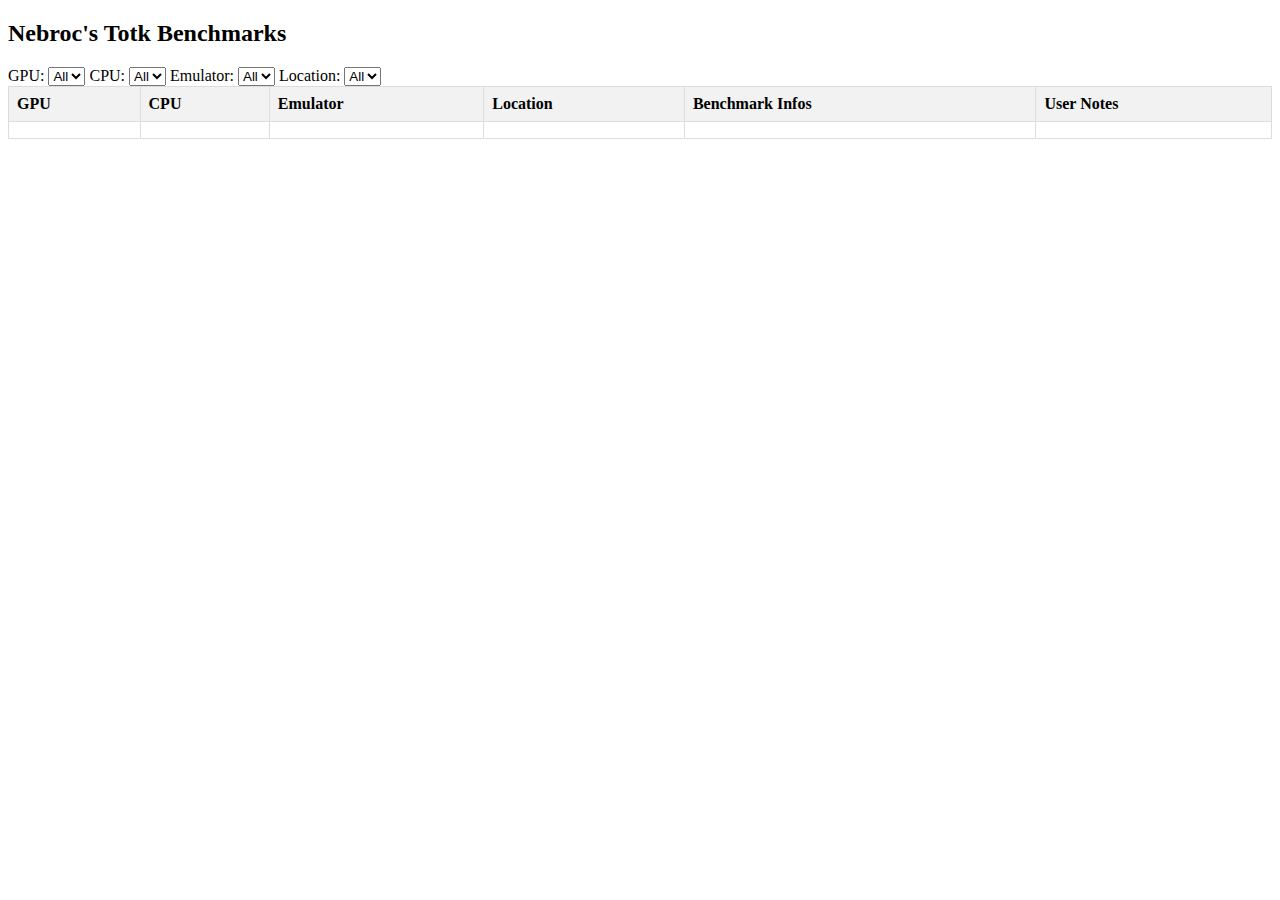
==== index.html @ 923b00d3 "Update index.html" ====
<!DOCTYPE html>
<html lang="fr">
<head>
    <meta charset="UTF-8">
    <meta name="viewport" content="width=device-width, initial-scale=1.0">
    <title>Nebroc's Totk Benchmarks</title>
    <style>
        table {
            width: 100%;
            border-collapse: collapse;
        }

        th, td {
            border: 1px solid #ddd;
            padding: 8px;
            text-align: left;
        }

        th {
            background-color: #f2f2f2;
        }

        tr:nth-child(even) {
            background-color: #f2f2f2;
        }
    </style>
</head>
<body>

<h2>Nebroc's Totk Benchmarks</h2>

<!-- Calls the php that extract things from the JSON -->
<?php include 'load_data.php'; ?> 

<form>
    <label for="gpu-filter">GPU:</label>
    <select id="gpu-filter">
        <option value="">All</option>
    </select>

    <label for="cpu-filter">CPU:</label>
<select id="cpu-filter">
    <option value="">All</option>
</select>

<label for="emulator-filter">Emulator:</label>
<select id="emulator-filter">
    <option value="">All</option>
</select>

<label for="location-filter">Location:</label>
<select id="location-filter">
    <option value="">All</option>
</select>

</form>

<!-- TABLEAU -->
<table id="comparison-table">
    <thead>
        <tr>
            <th>GPU</th>
            <th>CPU</th>
            <th>Emulator</th>
            <th>Location</th>
            <th>Benchmark Infos</th>
            <th>User Notes</th>
        </tr>
    </thead>
    <tbody>
        <tr>
            <td></td>
            <td></td>
            <td></td>
            <td></td>
            <td></td>
            <td></td>
        </tr>
    </tbody>
</table>

<script>
fetch("database.json")
  .then(response => response.json())
  .then(jsonResponse => console.log(jsonResponse))  


document.addEventListener('DOMContentLoaded', function () {
    const gpuFilter = document.getElementById('gpu-filter');
    const cpuFilter = document.getElementById('cpu-filter');
    const emulatorFilter = document.getElementById('emulator-filter');
    const locationFilter = document.getElementById('location-filter');
    const tableRows = document.querySelectorAll('#comparison-table tbody tr');

    function filterTable() {
    const selectedGPU = gpuFilter.value;
    const selectedCPU = cpuFilter.value;
    const selectedEmulator = emulatorFilter.value;
    const selectedLocation = locationFilter.value;

    tableRows.forEach(row => {
        row.style.display = ''; // all lines are shown by default
        const gpuCell = row.querySelector('td:nth-child(1)').textContent;
        const cpuCell = row.querySelector('td:nth-child(2)').textContent;
        const emulatorCell = row.querySelector('td:nth-child(3)').textContent;
        const locationCell = row.querySelector('td:nth-child(4)').textContent.trim();

        if (
            (selectedGPU === '' || gpuCell === selectedGPU) &&
            (selectedCPU === '' || cpuCell === selectedCPU) &&
            (selectedEmulator === '' || emulatorCell === selectedEmulator) &&
            (selectedLocation === '' || locationCell === selectedLocation)
        ) {
            row.style.display = ''; 
        } else {
            row.style.display = 'none';
        }
    });
}



    gpuFilter.addEventListener('change', filterTable);
    cpuFilter.addEventListener('change', filterTable);
    emulatorFilter.addEventListener('change', filterTable);
    locationFilter.addEventListener('change', filterTable);

    // Initial call
    filterTable();
});

</script>

</body>
</html>
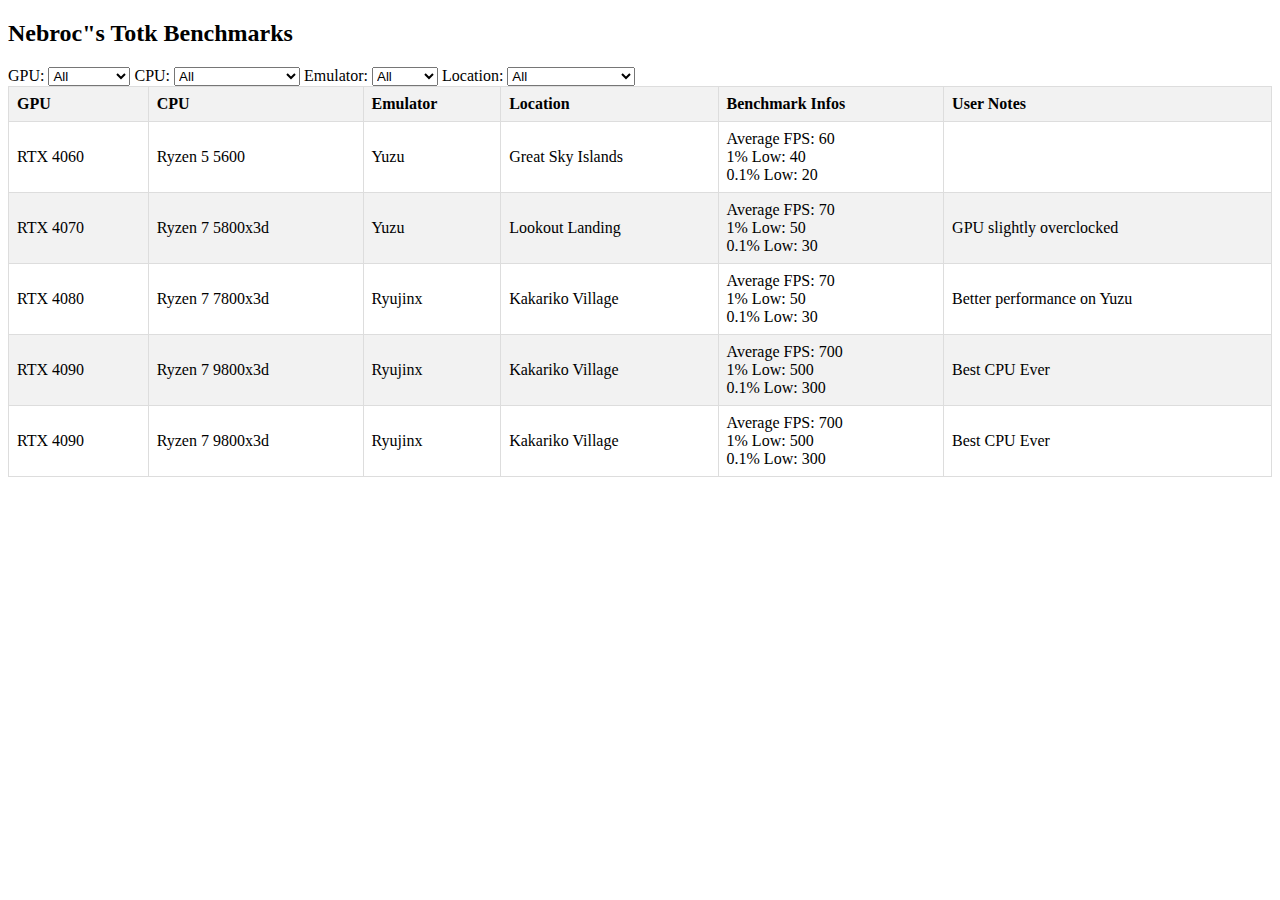
==== commit 5f6fc18a: "Add files via upload" ====
--- a/index.html
+++ b/index.html
@@ -1,9 +1,12 @@
 <!DOCTYPE html>
 <html lang="fr">
 <head>
+    <meta http-equiv="Cache-Control" content="no-cache, no-store, must-revalidate"> 
+    <meta http-equiv="Pragma" content="no-cache"> 
+    <meta http-equiv="Expires" content="0">
     <meta charset="UTF-8">
     <meta name="viewport" content="width=device-width, initial-scale=1.0">
-    <title>Nebroc's Totk Benchmarks</title>
+    <title>Nebroc"s Totk Benchmarks</title>
     <style>
         table {
             width: 100%;
@@ -14,6 +17,7 @@
             border: 1px solid #ddd;
             padding: 8px;
             text-align: left;
+            white-space: pre-line;
         }
 
         th {
@@ -27,35 +31,31 @@
 </head>
 <body>
 
-<h2>Nebroc's Totk Benchmarks</h2>
-
-<!-- Calls the php that extract things from the JSON -->
-<?php include 'load_data.php'; ?> 
+<h2>Nebroc"s Totk Benchmarks</h2>
 
 <form>
     <label for="gpu-filter">GPU:</label>
     <select id="gpu-filter">
-        <option value="">All</option>
+        <option value="all">All</option>
     </select>
 
     <label for="cpu-filter">CPU:</label>
 <select id="cpu-filter">
-    <option value="">All</option>
+    <option value="all">All</option>
 </select>
 
 <label for="emulator-filter">Emulator:</label>
 <select id="emulator-filter">
-    <option value="">All</option>
+    <option value="all">All</option>
 </select>
 
 <label for="location-filter">Location:</label>
 <select id="location-filter">
-    <option value="">All</option>
+    <option value="all">All</option>
 </select>
 
 </form>
 
-<!-- TABLEAU -->
 <table id="comparison-table">
     <thead>
         <tr>
@@ -67,65 +67,145 @@
             <th>User Notes</th>
         </tr>
     </thead>
-    <tbody>
-        <tr>
-            <td></td>
-            <td></td>
-            <td></td>
-            <td></td>
-            <td></td>
-            <td></td>
-        </tr>
+    <tbody id="tbody">
     </tbody>
 </table>
 
 <script>
 fetch("database.json")
-  .then(response => response.json())
-  .then(jsonResponse => console.log(jsonResponse))  
-
-
-document.addEventListener('DOMContentLoaded', function () {
-    const gpuFilter = document.getElementById('gpu-filter');
-    const cpuFilter = document.getElementById('cpu-filter');
-    const emulatorFilter = document.getElementById('emulator-filter');
-    const locationFilter = document.getElementById('location-filter');
-    const tableRows = document.querySelectorAll('#comparison-table tbody tr');
-
-    function filterTable() {
-    const selectedGPU = gpuFilter.value;
-    const selectedCPU = cpuFilter.value;
-    const selectedEmulator = emulatorFilter.value;
-    const selectedLocation = locationFilter.value;
-
-    tableRows.forEach(row => {
-        row.style.display = ''; // all lines are shown by default
-        const gpuCell = row.querySelector('td:nth-child(1)').textContent;
-        const cpuCell = row.querySelector('td:nth-child(2)').textContent;
-        const emulatorCell = row.querySelector('td:nth-child(3)').textContent;
-        const locationCell = row.querySelector('td:nth-child(4)').textContent.trim();
-
-        if (
-            (selectedGPU === '' || gpuCell === selectedGPU) &&
-            (selectedCPU === '' || cpuCell === selectedCPU) &&
-            (selectedEmulator === '' || emulatorCell === selectedEmulator) &&
-            (selectedLocation === '' || locationCell === selectedLocation)
-        ) {
-            row.style.display = ''; 
-        } else {
-            row.style.display = 'none';
-        }
-    });
-}
-
-
-
-    gpuFilter.addEventListener('change', filterTable);
-    cpuFilter.addEventListener('change', filterTable);
-    emulatorFilter.addEventListener('change', filterTable);
-    locationFilter.addEventListener('change', filterTable);
-
-    // Initial call
+    .then(response => response.json())
+    .then(jsonResponse => {
+
+    function HtmlGenerator() { 
+        const gpu_list = [];
+        const cpu_list = [];
+        const emu_list = [];
+        const loc_list = [];
+
+        for (let i = 0; i < jsonResponse.length; i++) {
+            //here we generate lines themselves
+            const id = "tr" + i
+            const current_gpu = jsonResponse[i]["gpu"]
+            const current_cpu = jsonResponse[i]["cpu"]
+            const current_emu = jsonResponse[i]["emulator"]
+            const current_loc = jsonResponse[i]["location"]
+            const current_bench = jsonResponse[i]["benchmark_info"]
+            const current_user = jsonResponse[i]["user_notes"]
+
+            const para = document.createElement("tr");
+            para.setAttribute("id", id)
+
+            const element_line = document.getElementById("tbody");
+            element_line.appendChild(para);
+
+            //and from there we actually put the stuff in those lines
+            //note : there might be a way to do that more efficiently through a loop
+
+            //for the tab
+            const para_gpu = document.createElement("td");
+            const node_gpu = document.createTextNode(current_gpu);
+            para_gpu.appendChild(node_gpu);
+
+            const para_cpu = document.createElement("td");
+            const node_cpu = document.createTextNode(current_cpu);
+            para_cpu.appendChild(node_cpu);
+
+            const para_emu = document.createElement("td");
+            const node_emu = document.createTextNode(current_emu);
+            para_emu.appendChild(node_emu);
+
+            const para_loc = document.createElement("td");
+            const node_loc = document.createTextNode(current_loc);
+            para_loc.appendChild(node_loc);
+
+            const para_bench = document.createElement("td");
+            const node_bench = document.createTextNode(current_bench);
+            para_bench.appendChild(node_bench);
+
+            const para_user = document.createElement("td");
+            const node_user = document.createTextNode(current_user);
+            para_user.appendChild(node_user);
+
+            const element = document.getElementById(id);
+            element.appendChild(para_gpu);
+            element.appendChild(para_cpu);
+            element.appendChild(para_emu);
+            element.appendChild(para_loc);
+            element.appendChild(para_bench);
+            element.appendChild(para_user);
+            
+            //for the filters
+
+            if(gpu_list.includes(current_gpu) === false) {
+                const para_filter_gpu = document.createElement("option");
+                const node_filter_gpu = document.createTextNode(current_gpu);
+                para_filter_gpu.appendChild(node_filter_gpu);
+                gpu_list.push(current_gpu);
+
+                const filter_gpu = document.getElementById("gpu-filter");
+                filter_gpu.appendChild(para_filter_gpu);
+            }
+
+            if(cpu_list.includes(current_cpu) === false) {
+                const para_filter_cpu = document.createElement("option");
+                const node_filter_cpu = document.createTextNode(current_cpu);
+                para_filter_cpu.appendChild(node_filter_cpu);
+                cpu_list.push(current_cpu);
+
+                const filter_cpu = document.getElementById("cpu-filter");
+                filter_cpu.appendChild(para_filter_cpu);
+            }
+            
+            if(emu_list.includes(current_emu) === false) {
+                const para_filter_emu = document.createElement("option");
+                const node_filter_emu = document.createTextNode(current_emu);
+                para_filter_emu.appendChild(node_filter_emu);
+                emu_list.push(current_emu)
+
+                const filter_emu = document.getElementById("emulator-filter");
+                filter_emu.appendChild(para_filter_emu);
+            }
+
+            if(loc_list.includes(current_loc) === false) {
+                const para_filter_loc = document.createElement("option");
+                const node_filter_loc = document.createTextNode(current_loc);
+                para_filter_loc.appendChild(node_filter_loc);
+                loc_list.push(current_loc);
+
+                const filter_loc = document.getElementById("location-filter");
+                filter_loc.appendChild(para_filter_loc);
+            }
+
+        }
+    }
+    
+    //initial call
+    HtmlGenerator();
+});
+
+document.addEventListener("DOMContentLoaded", function () { 
+    //associate variables with filters
+    const gpuFilter = document.getElementById("gpu-filter");
+    const cpuFilter = document.getElementById("cpu-filter");
+    const emulatorFilter = document.getElementById("emulator-filter");
+    const locationFilter = document.getElementById("location-filter");
+
+    function filterTable() { //actual function to filter things
+        const selectedGPU = gpuFilter.value;
+        const selectedCPU = cpuFilter.value;
+        const selectedEmulator = emulatorFilter.value;
+        const selectedLocation = locationFilter.value;
+
+    }
+
+
+    //event listener, basically update when user changes filters
+    gpuFilter.addEventListener("change", filterTable);
+    cpuFilter.addEventListener("change", filterTable);
+    emulatorFilter.addEventListener("change", filterTable);
+    locationFilter.addEventListener("change", filterTable);
+
+    //initial call
     filterTable();
 });
 
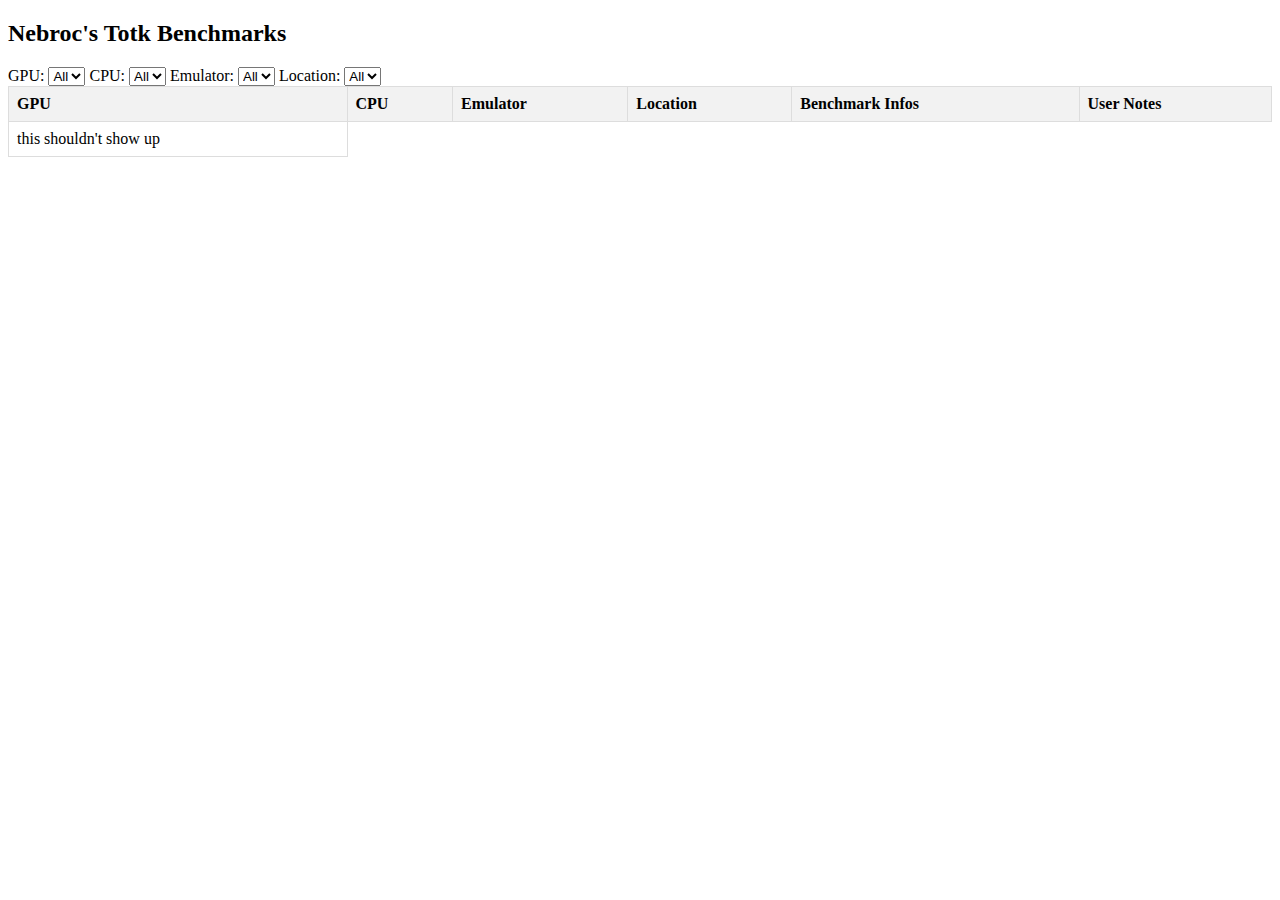
==== commit d41e6d32: "Add files via upload" ====
--- a/index.html
+++ b/index.html
@@ -6,7 +6,7 @@
     <meta http-equiv="Expires" content="0">
     <meta charset="UTF-8">
     <meta name="viewport" content="width=device-width, initial-scale=1.0">
-    <title>Nebroc"s Totk Benchmarks</title>
+    <title>Nebroc's Totk Benchmarks</title>
     <style>
         table {
             width: 100%;
@@ -31,28 +31,31 @@
 </head>
 <body>
 
-<h2>Nebroc"s Totk Benchmarks</h2>
+<script src="https://code.jquery.com/jquery-3.7.1.js" integrity="sha256-eKhayi8LEQwp4NKxN+CfCh+3qOVUtJn3QNZ0TciWLP4=" crossorigin="anonymous"></script>
+<script src="script.js" type="text/javascript"></script>
+
+<h2>Nebroc's Totk Benchmarks</h2>
 
 <form>
     <label for="gpu-filter">GPU:</label>
-    <select id="gpu-filter">
+    <select id="gpu-filter" onChange="HtmlGenerator()">
         <option value="all">All</option>
     </select>
 
     <label for="cpu-filter">CPU:</label>
-<select id="cpu-filter">
-    <option value="all">All</option>
-</select>
+    <select id="cpu-filter" onChange="HtmlGenerator()">
+        <option value="all">All</option>
+    </select>
 
-<label for="emulator-filter">Emulator:</label>
-<select id="emulator-filter">
-    <option value="all">All</option>
-</select>
+    <label for="emulator-filter">Emulator:</label>
+    <select id="emulator-filter" onChange="HtmlGenerator()">
+        <option value="all">All</option>
+    </select>
 
-<label for="location-filter">Location:</label>
-<select id="location-filter">
-    <option value="all">All</option>
-</select>
+    <label for="location-filter">Location:</label>
+    <select id="location-filter" onChange="HtmlGenerator()">
+        <option value="all">All</option>
+    </select>
 
 </form>
 
@@ -68,148 +71,9 @@
         </tr>
     </thead>
     <tbody id="tbody">
+        <tr><td>this shouldn't show up</td></tr>
     </tbody>
 </table>
 
-<script>
-fetch("database.json")
-    .then(response => response.json())
-    .then(jsonResponse => {
-
-    function HtmlGenerator() { 
-        const gpu_list = [];
-        const cpu_list = [];
-        const emu_list = [];
-        const loc_list = [];
-
-        for (let i = 0; i < jsonResponse.length; i++) {
-            //here we generate lines themselves
-            const id = "tr" + i
-            const current_gpu = jsonResponse[i]["gpu"]
-            const current_cpu = jsonResponse[i]["cpu"]
-            const current_emu = jsonResponse[i]["emulator"]
-            const current_loc = jsonResponse[i]["location"]
-            const current_bench = jsonResponse[i]["benchmark_info"]
-            const current_user = jsonResponse[i]["user_notes"]
-
-            const para = document.createElement("tr");
-            para.setAttribute("id", id)
-
-            const element_line = document.getElementById("tbody");
-            element_line.appendChild(para);
-
-            //and from there we actually put the stuff in those lines
-            //note : there might be a way to do that more efficiently through a loop
-
-            //for the tab
-            const para_gpu = document.createElement("td");
-            const node_gpu = document.createTextNode(current_gpu);
-            para_gpu.appendChild(node_gpu);
-
-            const para_cpu = document.createElement("td");
-            const node_cpu = document.createTextNode(current_cpu);
-            para_cpu.appendChild(node_cpu);
-
-            const para_emu = document.createElement("td");
-            const node_emu = document.createTextNode(current_emu);
-            para_emu.appendChild(node_emu);
-
-            const para_loc = document.createElement("td");
-            const node_loc = document.createTextNode(current_loc);
-            para_loc.appendChild(node_loc);
-
-            const para_bench = document.createElement("td");
-            const node_bench = document.createTextNode(current_bench);
-            para_bench.appendChild(node_bench);
-
-            const para_user = document.createElement("td");
-            const node_user = document.createTextNode(current_user);
-            para_user.appendChild(node_user);
-
-            const element = document.getElementById(id);
-            element.appendChild(para_gpu);
-            element.appendChild(para_cpu);
-            element.appendChild(para_emu);
-            element.appendChild(para_loc);
-            element.appendChild(para_bench);
-            element.appendChild(para_user);
-            
-            //for the filters
-
-            if(gpu_list.includes(current_gpu) === false) {
-                const para_filter_gpu = document.createElement("option");
-                const node_filter_gpu = document.createTextNode(current_gpu);
-                para_filter_gpu.appendChild(node_filter_gpu);
-                gpu_list.push(current_gpu);
-
-                const filter_gpu = document.getElementById("gpu-filter");
-                filter_gpu.appendChild(para_filter_gpu);
-            }
-
-            if(cpu_list.includes(current_cpu) === false) {
-                const para_filter_cpu = document.createElement("option");
-                const node_filter_cpu = document.createTextNode(current_cpu);
-                para_filter_cpu.appendChild(node_filter_cpu);
-                cpu_list.push(current_cpu);
-
-                const filter_cpu = document.getElementById("cpu-filter");
-                filter_cpu.appendChild(para_filter_cpu);
-            }
-            
-            if(emu_list.includes(current_emu) === false) {
-                const para_filter_emu = document.createElement("option");
-                const node_filter_emu = document.createTextNode(current_emu);
-                para_filter_emu.appendChild(node_filter_emu);
-                emu_list.push(current_emu)
-
-                const filter_emu = document.getElementById("emulator-filter");
-                filter_emu.appendChild(para_filter_emu);
-            }
-
-            if(loc_list.includes(current_loc) === false) {
-                const para_filter_loc = document.createElement("option");
-                const node_filter_loc = document.createTextNode(current_loc);
-                para_filter_loc.appendChild(node_filter_loc);
-                loc_list.push(current_loc);
-
-                const filter_loc = document.getElementById("location-filter");
-                filter_loc.appendChild(para_filter_loc);
-            }
-
-        }
-    }
-    
-    //initial call
-    HtmlGenerator();
-});
-
-document.addEventListener("DOMContentLoaded", function () { 
-    //associate variables with filters
-    const gpuFilter = document.getElementById("gpu-filter");
-    const cpuFilter = document.getElementById("cpu-filter");
-    const emulatorFilter = document.getElementById("emulator-filter");
-    const locationFilter = document.getElementById("location-filter");
-
-    function filterTable() { //actual function to filter things
-        const selectedGPU = gpuFilter.value;
-        const selectedCPU = cpuFilter.value;
-        const selectedEmulator = emulatorFilter.value;
-        const selectedLocation = locationFilter.value;
-
-    }
-
-
-    //event listener, basically update when user changes filters
-    gpuFilter.addEventListener("change", filterTable);
-    cpuFilter.addEventListener("change", filterTable);
-    emulatorFilter.addEventListener("change", filterTable);
-    locationFilter.addEventListener("change", filterTable);
-
-    //initial call
-    filterTable();
-});
-
-</script>
-
 </body>
 </html>
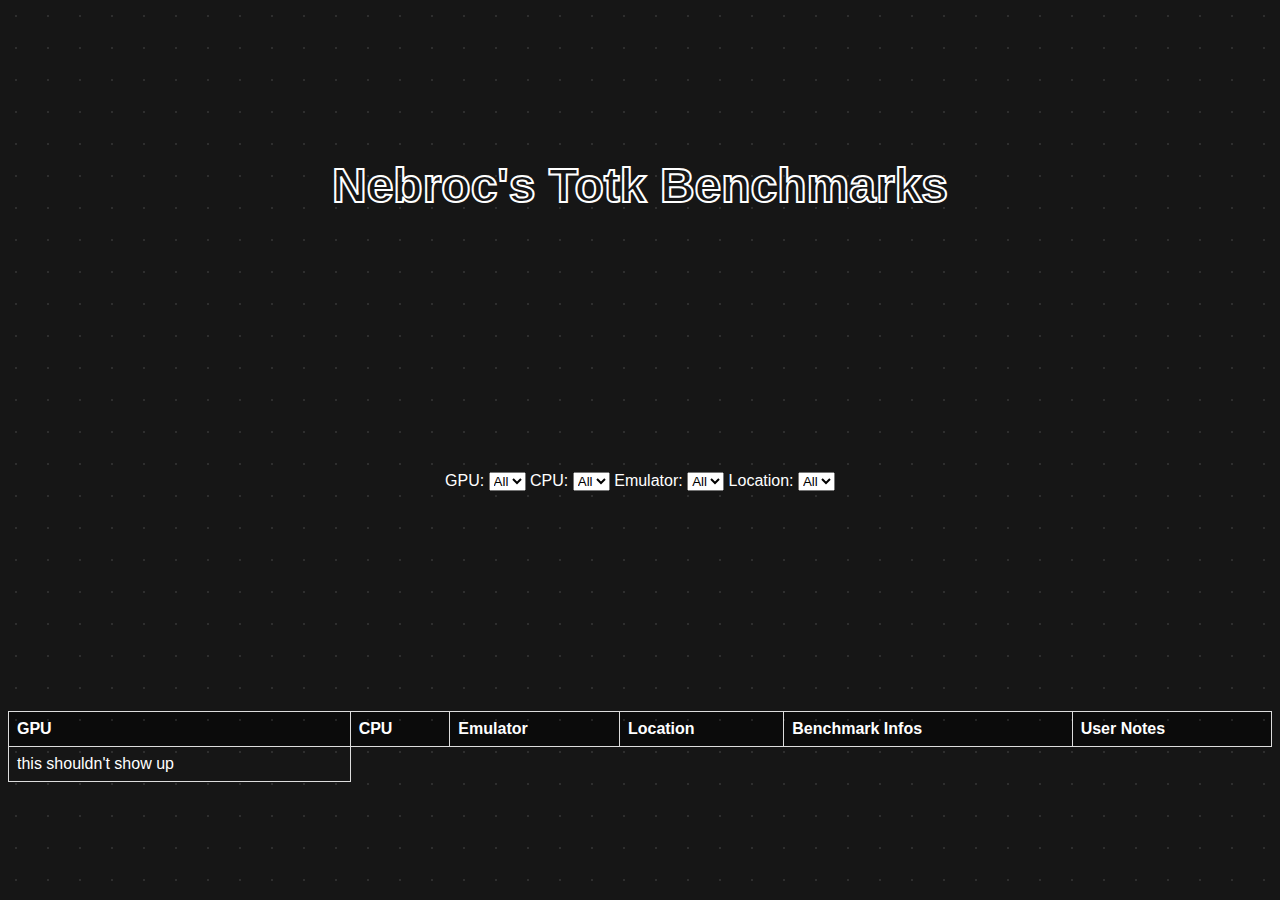
==== commit 6c3fbe6b: "first draft" ====
--- a/index.html
+++ b/index.html
@@ -6,6 +6,7 @@
     <meta http-equiv="Expires" content="0">
     <meta charset="UTF-8">
     <meta name="viewport" content="width=device-width, initial-scale=1.0">
+    <link rel="stylesheet" href="style.css">
     <title>Nebroc's Totk Benchmarks</title>
     <style>
         table {
@@ -20,12 +21,10 @@
             white-space: pre-line;
         }
 
-        th {
-            background-color: #f2f2f2;
-        }
-
-        tr:nth-child(even) {
-            background-color: #f2f2f2;
+        th, tr:nth-child(even) {
+            /* background-color: #f2f2f2; */
+            /* backdrop-filter: brightness(0.95); */ /*applied relative to background colour obviously meaning a much too faint offset at lower brightness*/
+            background-color: rgba(0,0,0,0.5);
         }
     </style>
 </head>
@@ -34,7 +33,7 @@
 <script src="https://code.jquery.com/jquery-3.7.1.js" integrity="sha256-eKhayi8LEQwp4NKxN+CfCh+3qOVUtJn3QNZ0TciWLP4=" crossorigin="anonymous"></script>
 <script src="script.js" type="text/javascript"></script>
 
-<h2>Nebroc's Totk Benchmarks</h2>
+<h2 id="title">Nebroc's Totk Benchmarks</h2>
 
 <form>
     <label for="gpu-filter">GPU:</label>
--- a/style.css
+++ b/style.css
@@ -0,0 +1,70 @@
+html,body {
+	padding: 0;
+	margin: 0;
+	min-width: 100vw;
+	min-height: 100vh;
+}
+
+* {
+	box-sizing: border-box;
+}
+
+
+body {
+	display: grid;
+	place-items: center;
+	
+	padding: 8px;
+	
+	--background-colour: #161616;
+	background: var(--background-colour);
+	
+	color: white;
+	font-family: 'Open Sans', 'Helvetica Neue', sans-serif;
+}
+
+body::before {
+	content: '';
+	width: 100%;
+	height: 100%;
+	position: absolute;
+	
+	pointer-events: none;
+	
+	--pattern-size: 1px;
+	--pattern-colour: rgba(255,255,255,0.1);
+	--domain-size: 32px;
+	
+	background: radial-gradient(
+		var(--pattern-colour) var(--pattern-size), 
+		transparent var(--pattern-size)
+	);
+	background-size: var(--domain-size) var(--domain-size);
+	background-repeat: repeat;
+	
+	animation: slide 1.5s forwards infinite linear;
+}
+
+@keyframes slide {
+	from {
+		background-position: 0 0;
+	}
+	to {
+		background-position: var(--domain-size) var(--domain-size);
+	}
+}
+
+
+
+#title {
+	font-size: 3rem;
+	-webkit-text-stroke-color: white;
+	-webkit-text-stroke-width: 2px;
+	color: transparent;
+	
+	/* &::before {
+		content: inherit;
+	}*/
+}
+
+
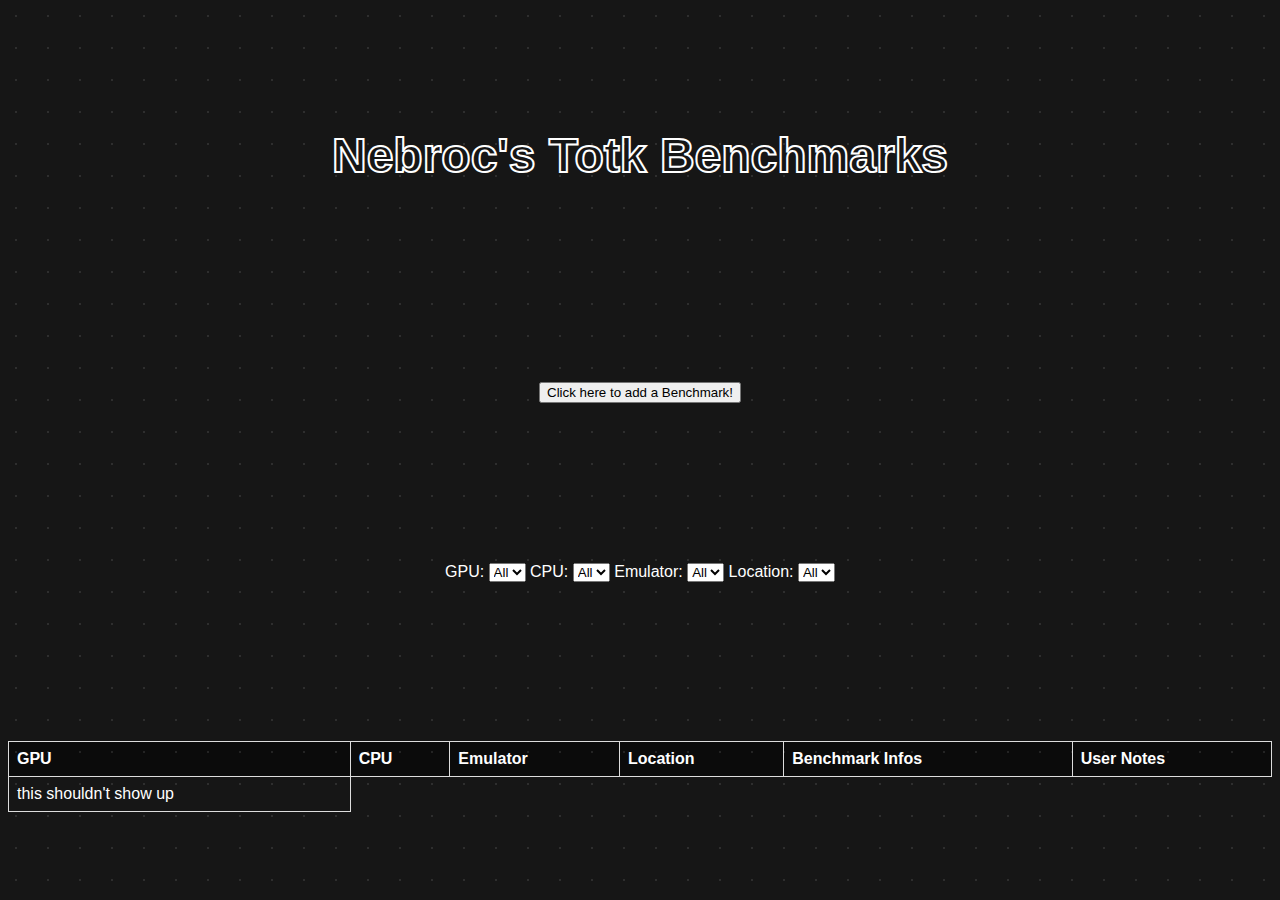
==== commit a37f94ba: "Not final, test to see how github handles links" ====
--- a/index.html
+++ b/index.html
@@ -34,6 +34,8 @@
 <script src="script.js" type="text/javascript"></script>
 
 <h2 id="title">Nebroc's Totk Benchmarks</h2>
+
+<input id="submit-benchmark" type="button" value="Click here to add a Benchmark!" onclick="location.href = 'submit.html';" />
 
 <form>
     <label for="gpu-filter">GPU:</label>
--- a/style.css
+++ b/style.css
@@ -8,7 +8,6 @@
 * {
 	box-sizing: border-box;
 }
-
 
 body {
 	display: grid;
@@ -54,8 +53,6 @@
 	}
 }
 
-
-
 #title {
 	font-size: 3rem;
 	-webkit-text-stroke-color: white;
@@ -67,4 +64,37 @@
 	}*/
 }
 
+#flex {
+	display: flex;
+}
 
+#popup {
+	display: flex;
+	align-items: center;
+	justify-content: center;
+	border-radius: 25px;
+	border: 3px solid #4A4A48;
+	padding: 20px; 
+	display: block;
+}
+
+#popup h1 {
+	text-align: center;
+}
+
+#popup img {
+	width: 50%;
+	height: auto;
+}
+
+#popup h3 {
+	font-size: 20px;
+	color: white;
+}
+
+#popup button {
+	border: none;
+	margin-top: 10px;
+	margin-bottom: auto;
+	background-color: transparent;
+}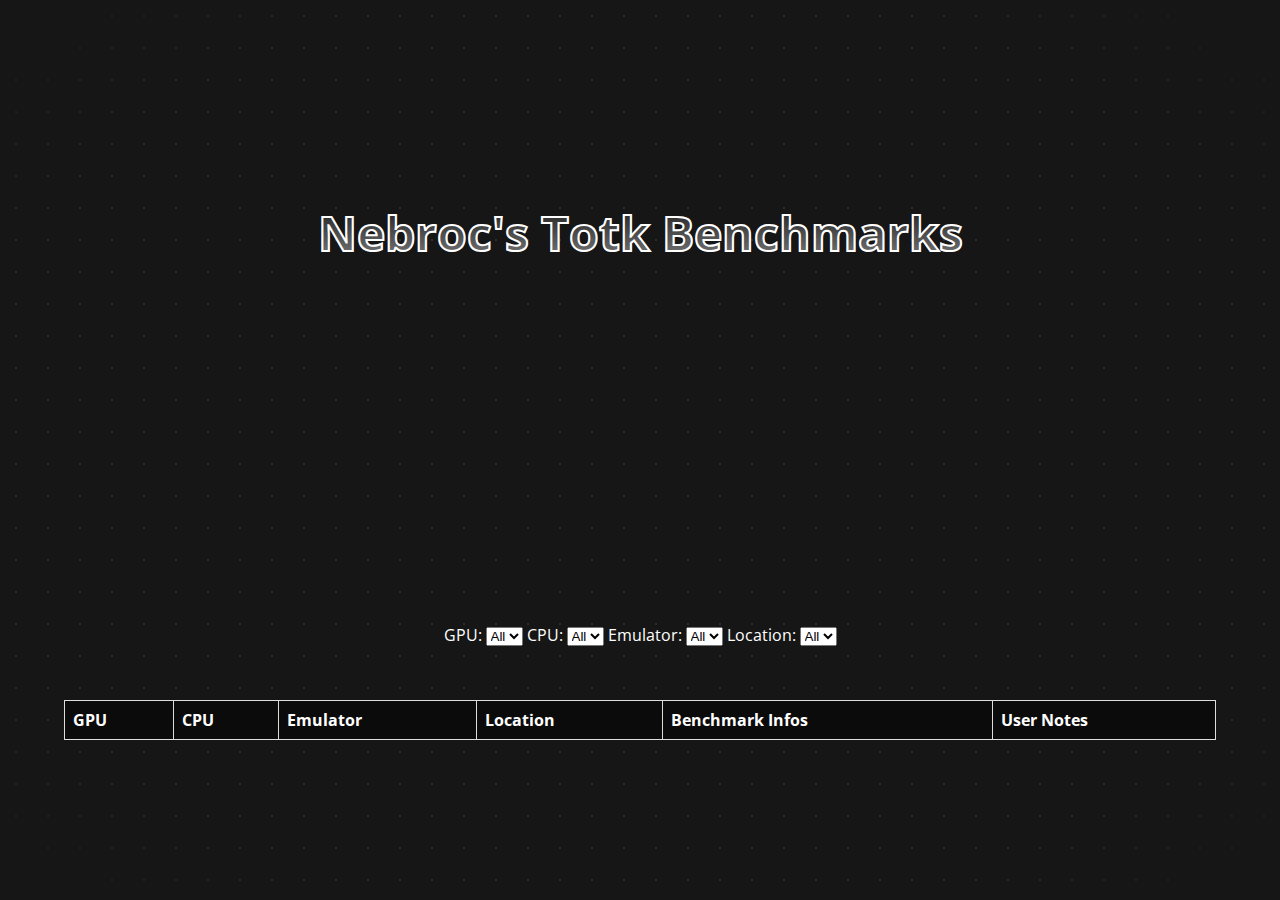
==== commit a82e71d4: "moved html style tag remnants to pure css, whilst cleaning it up slightly" ====
--- a/index.html
+++ b/index.html
@@ -1,5 +1,5 @@
 <!DOCTYPE html>
-<html lang="fr">
+<html lang="en">
 <head>
     <meta http-equiv="Cache-Control" content="no-cache, no-store, must-revalidate"> 
     <meta http-equiv="Pragma" content="no-cache"> 
@@ -8,25 +8,6 @@
     <meta name="viewport" content="width=device-width, initial-scale=1.0">
     <link rel="stylesheet" href="style.css">
     <title>Nebroc's Totk Benchmarks</title>
-    <style>
-        table {
-            width: 100%;
-            border-collapse: collapse;
-        }
-
-        th, td {
-            border: 1px solid #ddd;
-            padding: 8px;
-            text-align: left;
-            white-space: pre-line;
-        }
-
-        th, tr:nth-child(even) {
-            /* background-color: #f2f2f2; */
-            /* backdrop-filter: brightness(0.95); */ /*applied relative to background colour obviously meaning a much too faint offset at lower brightness*/
-            background-color: rgba(0,0,0,0.5);
-        }
-    </style>
 </head>
 <body>
 
@@ -35,46 +16,47 @@
 
 <h2 id="title">Nebroc's Totk Benchmarks</h2>
 
-<input id="submit-benchmark" type="button" value="Click here to add a Benchmark!" onclick="location.href = 'submit.html';" />
-
-<form>
-    <label for="gpu-filter">GPU:</label>
-    <select id="gpu-filter" onChange="HtmlGenerator()">
-        <option value="all">All</option>
-    </select>
-
-    <label for="cpu-filter">CPU:</label>
-    <select id="cpu-filter" onChange="HtmlGenerator()">
-        <option value="all">All</option>
-    </select>
-
-    <label for="emulator-filter">Emulator:</label>
-    <select id="emulator-filter" onChange="HtmlGenerator()">
-        <option value="all">All</option>
-    </select>
-
-    <label for="location-filter">Location:</label>
-    <select id="location-filter" onChange="HtmlGenerator()">
-        <option value="all">All</option>
-    </select>
-
-</form>
-
-<table id="comparison-table">
-    <thead>
-        <tr>
-            <th>GPU</th>
-            <th>CPU</th>
-            <th>Emulator</th>
-            <th>Location</th>
-            <th>Benchmark Infos</th>
-            <th>User Notes</th>
-        </tr>
-    </thead>
-    <tbody id="tbody">
-        <tr><td>this shouldn't show up</td></tr>
-    </tbody>
-</table>
+<div class="wrapper">
+    <form>
+        <label for="gpu-filter">GPU:</label>
+        <select id="gpu-filter" onChange="HtmlGenerator()">
+            <option value="all">All</option>
+        </select>
+    
+        <label for="cpu-filter">CPU:</label>
+        <select id="cpu-filter" onChange="HtmlGenerator()">
+            <option value="all">All</option>
+        </select>
+    
+        <label for="emulator-filter">Emulator:</label>
+        <select id="emulator-filter" onChange="HtmlGenerator()">
+            <option value="all">All</option>
+        </select>
+    
+        <label for="location-filter">Location:</label>
+        <select id="location-filter" onChange="HtmlGenerator()">
+            <option value="all">All</option>
+        </select>
+    
+    </form>
+    
+    <table id="comparison-table">
+        <thead>
+            <tr>
+                <th>GPU</th>
+                <th>CPU</th>
+                <th>Emulator</th>
+                <th>Location</th>
+                <th>Benchmark Infos</th>
+                <th>User Notes</th>
+            </tr>
+        </thead>
+        <tbody id="tbody">
+            <!-- might wish reconsidering this element's id for a more explicit one ? -->
+        </tbody>
+    </table>
+    
+</div>
 
 </body>
 </html>
--- a/style.css
+++ b/style.css
@@ -1,3 +1,6 @@
+@import url('https://fonts.googleapis.com/css2?family=Open+Sans:ital,wght@0,300..800;1,300..800&display=swap');
+
+
 html,body {
 	padding: 0;
 	margin: 0;
@@ -9,11 +12,10 @@
 	box-sizing: border-box;
 }
 
+
 body {
 	display: grid;
 	place-items: center;
-	
-	padding: 8px;
 	
 	--background-colour: #161616;
 	background: var(--background-colour);
@@ -41,6 +43,10 @@
 	background-size: var(--domain-size) var(--domain-size);
 	background-repeat: repeat;
 	
+	/* mask-image: radial-gradient(transparent 30%, white); */
+	mask-image: radial-gradient(white 75%, transparent);
+	z-index: -1;
+	
 	animation: slide 1.5s forwards infinite linear;
 }
 
@@ -53,48 +59,51 @@
 	}
 }
 
+
+
 #title {
 	font-size: 3rem;
 	-webkit-text-stroke-color: white;
 	-webkit-text-stroke-width: 2px;
 	color: transparent;
-	
-	/* &::before {
-		content: inherit;
-	}*/
+	background: linear-gradient(transparent, gray);
+	background-clip: text;
 }
 
-#flex {
+
+
+.wrapper {
 	display: flex;
+	flex-direction: column;
+	align-items: center;
+	gap: 6vh;
+	width: 100%;
 }
 
-#popup {
-	display: flex;
-	align-items: center;
-	justify-content: center;
-	border-radius: 25px;
-	border: 3px solid #4A4A48;
-	padding: 20px; 
-	display: block;
+
+
+table#comparison-table {
+	/* flex-grow: 1; display table messes with flexbox */
+	--_padding: 10%;
+	width: calc(100% - var(--_padding));
+	
+	background-color: var(--background-colour);
+	border-collapse: collapse;
+	
+	
+	th, tr:nth-child(even) {
+		/* background-color: #f2f2f2; */
+		/* backdrop-filter: brightness(0.95); */ /*applied relative to background colour obviously meaning a much too faint offset at lower brightness*/
+		background-color: rgba(0,0,0,0.5);
+	}
+	
+	th, td {
+		border: 1px solid #ddd;
+		padding: 0.5rem;
+		text-align: left;
+		white-space: pre-line;
+	}
+	
 }
 
-#popup h1 {
-	text-align: center;
-}
 
-#popup img {
-	width: 50%;
-	height: auto;
-}
-
-#popup h3 {
-	font-size: 20px;
-	color: white;
-}
-
-#popup button {
-	border: none;
-	margin-top: 10px;
-	margin-bottom: auto;
-	background-color: transparent;
-}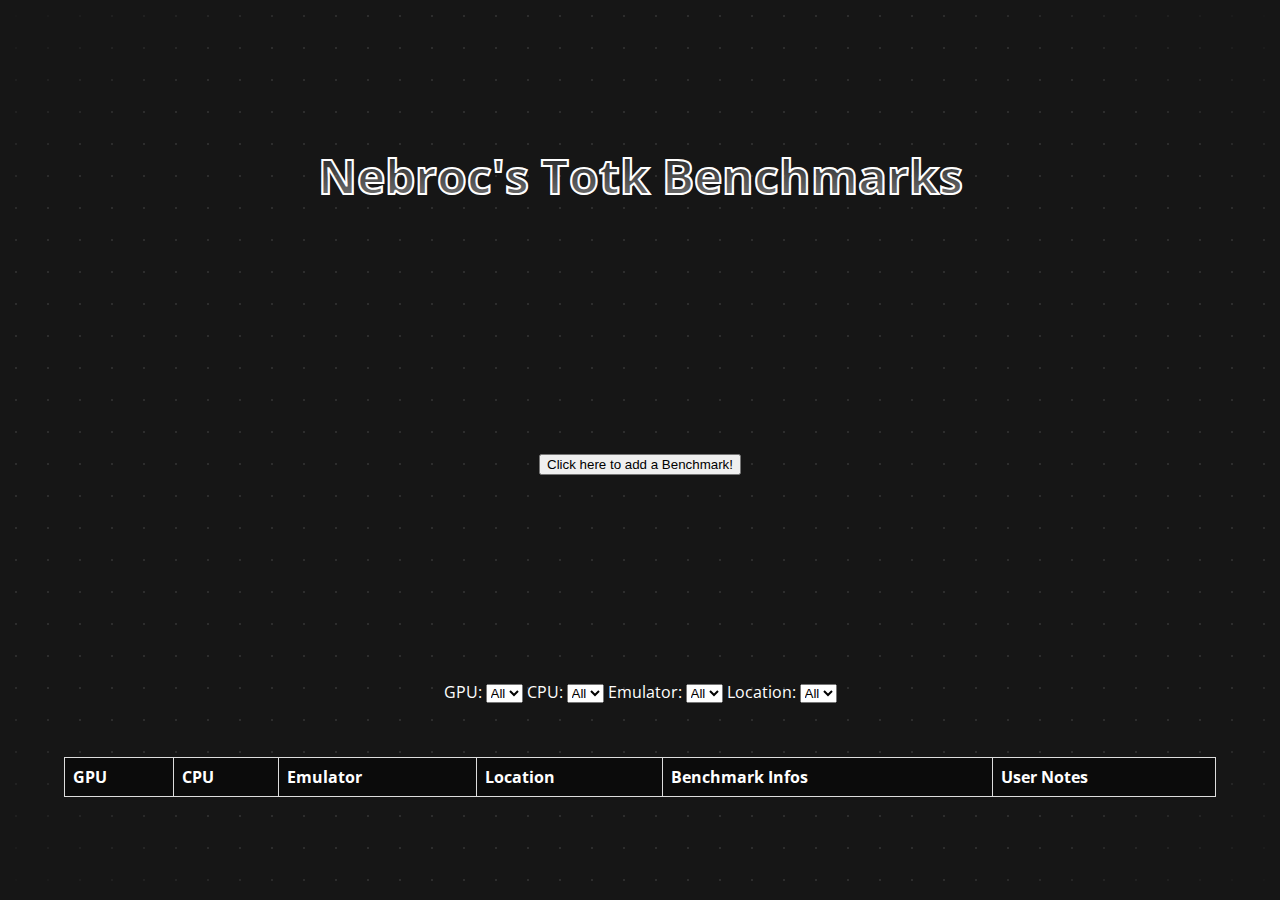
==== commit 0f569d80: "Merge branch 'main' of https://github.com/Nebroc351/Nebroc-s-Totk-Benchmarks into maxwell" ====
--- a/index.html
+++ b/index.html
@@ -15,6 +15,9 @@
 <script src="script.js" type="text/javascript"></script>
 
 <h2 id="title">Nebroc's Totk Benchmarks</h2>
+
+<input id="submit-benchmark" type="button" value="Click here to add a Benchmark!" onclick="location.href = 'submit.html';" />
+
 
 <div class="wrapper">
     <form>
--- a/style.css
+++ b/style.css
@@ -11,7 +11,6 @@
 * {
 	box-sizing: border-box;
 }
-
 
 body {
 	display: grid;
@@ -59,8 +58,6 @@
 	}
 }
 
-
-
 #title {
 	font-size: 3rem;
 	-webkit-text-stroke-color: white;
@@ -106,4 +103,37 @@
 	
 }
 
+#flex {
+	display: flex;
+}
 
+#popup {
+	display: flex;
+	align-items: center;
+	justify-content: center;
+	border-radius: 25px;
+	border: 3px solid #4A4A48;
+	padding: 20px; 
+	display: block;
+}
+
+#popup h1 {
+	text-align: center;
+}
+
+#popup img {
+	width: 50%;
+	height: auto;
+}
+
+#popup h3 {
+	font-size: 20px;
+	color: white;
+}
+
+#popup button {
+	border: none;
+	margin-top: 10px;
+	margin-bottom: auto;
+	background-color: transparent;
+}